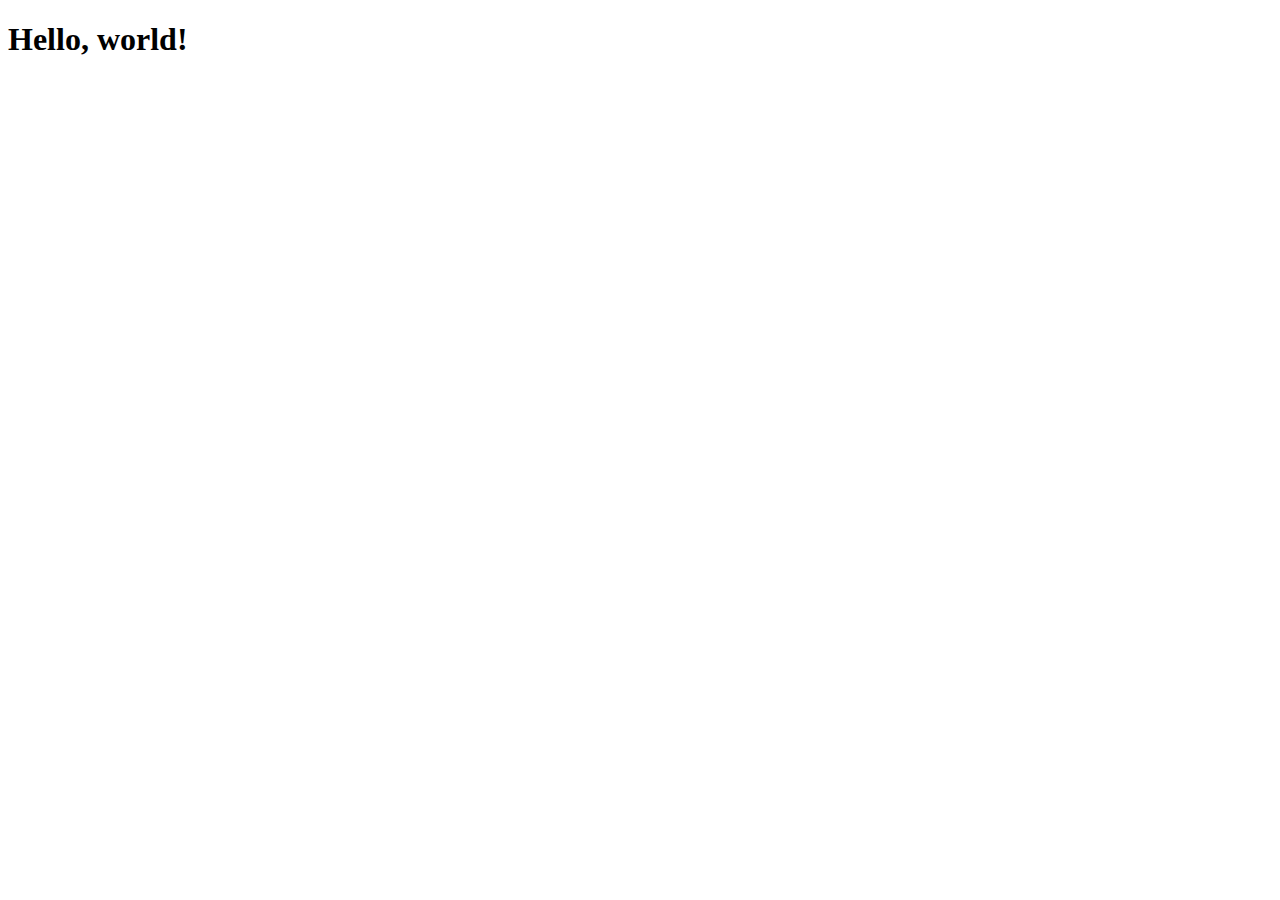
==== index.html @ 4290587d "Add hello world index" ====
<!DOCTYPE html>
<html>
<head>
    <meta charset="utf-8" />
    <meta http-equiv="X-UA-Compatible" content="IE=edge">
    <title>Page Title</title>
    <meta name="viewport" content="width=device-width, initial-scale=1">
</head>
<body>
    <h1>Hello, world!</h1>
</body>
</html>
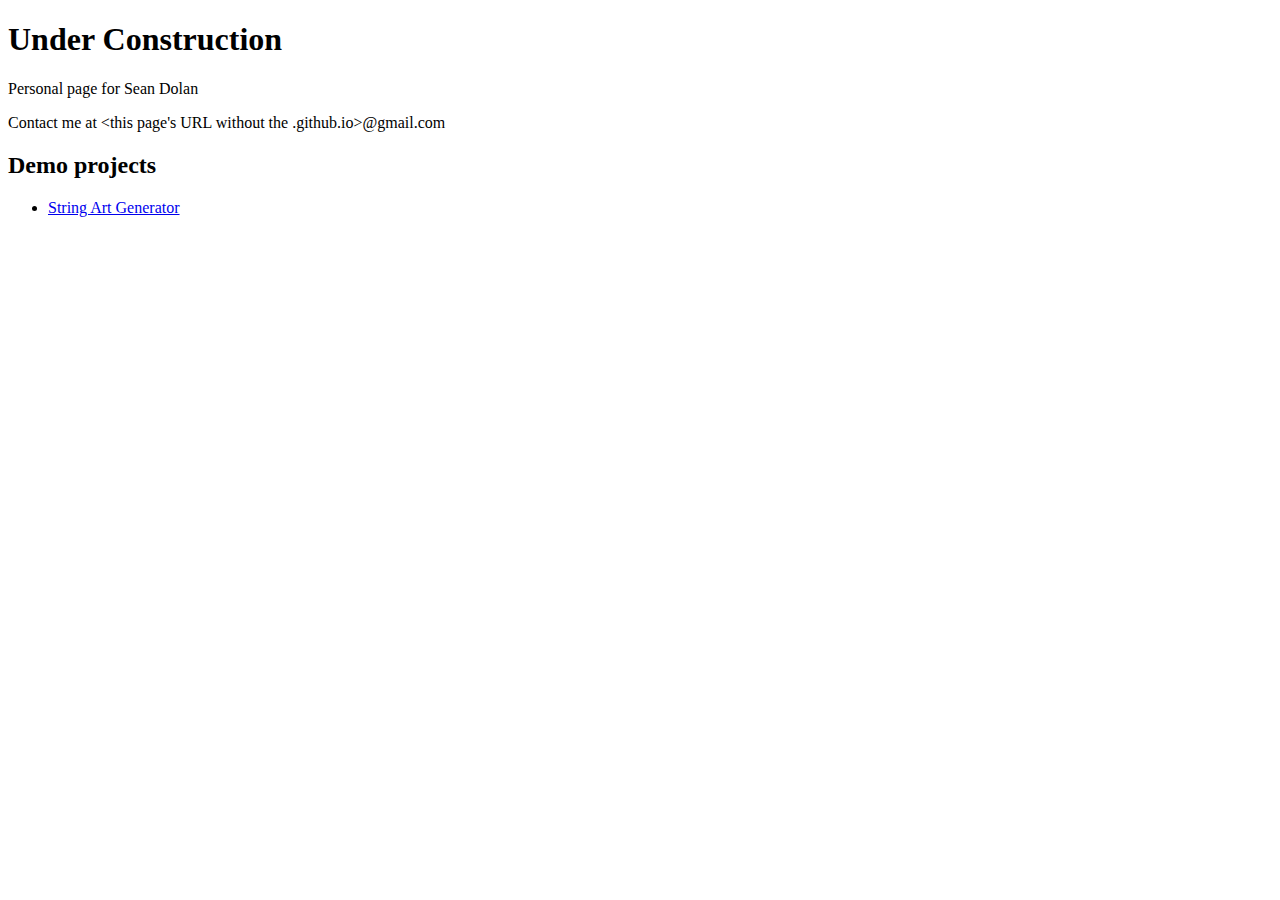
==== commit fdb98e6a: "Add page for StringArtGenerator and link" ====
--- a/index.html
+++ b/index.html
@@ -3,10 +3,16 @@
 <head>
     <meta charset="utf-8" />
     <meta http-equiv="X-UA-Compatible" content="IE=edge">
-    <title>Page Title</title>
+    <title>stdolan.github.io</title>
     <meta name="viewport" content="width=device-width, initial-scale=1">
 </head>
 <body>
-    <h1>Hello, world!</h1>
+    <h1>Under Construction</h1>
+    <p>Personal page for Sean Dolan</p>
+    <p>Contact me at &lt;this page's URL without the .github.io&gt;@gmail.com</p>
+    <h2>Demo projects</h2>
+    <ul>
+        <li><a href='/StringArtGenerator/'>String Art Generator</a></li>
+    </ul>
 </body>
 </html>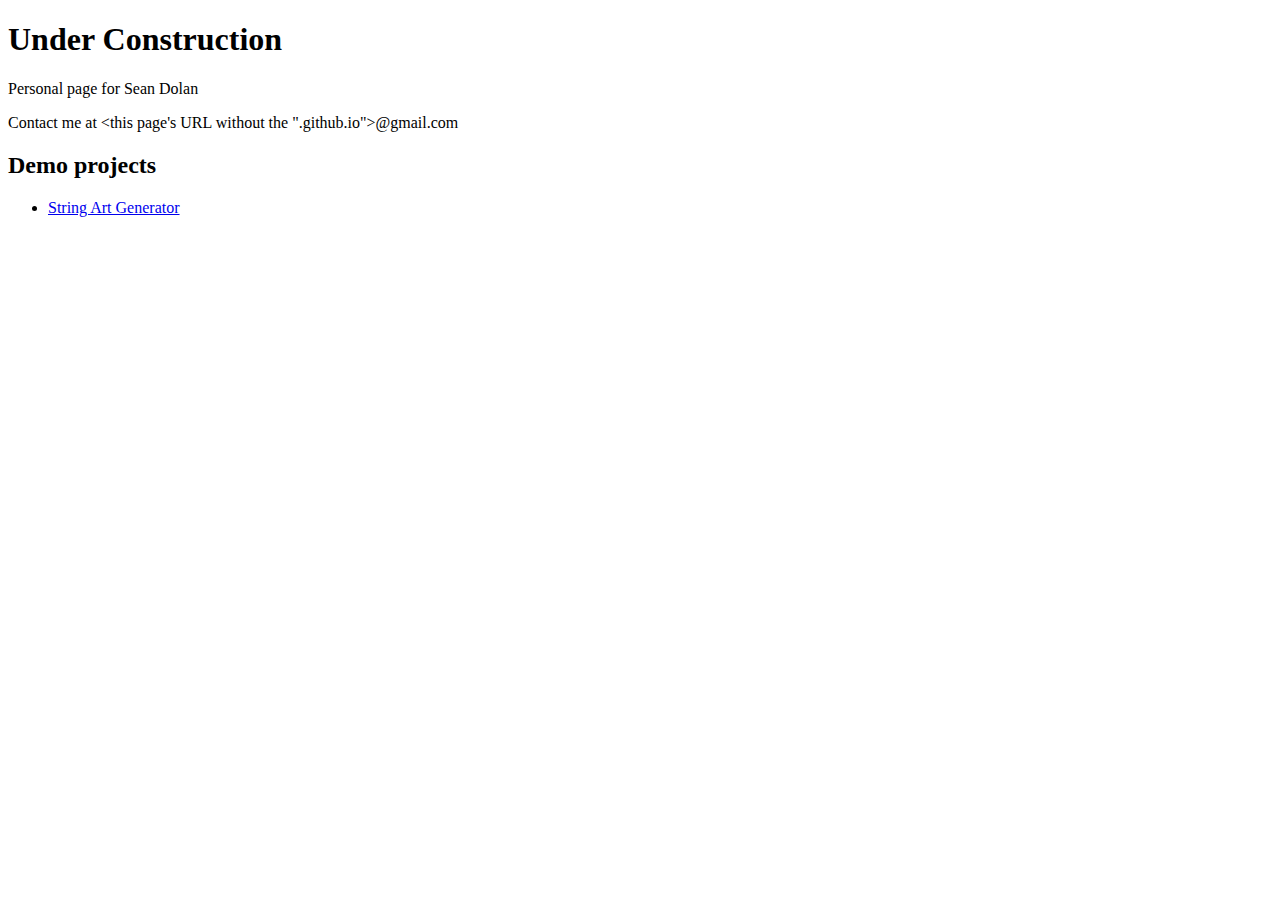
==== commit 0d512228: "Create initial, incredibly naive version of StringArtGenerator" ====
--- a/index.html
+++ b/index.html
@@ -9,10 +9,10 @@
 <body>
     <h1>Under Construction</h1>
     <p>Personal page for Sean Dolan</p>
-    <p>Contact me at &lt;this page's URL without the .github.io&gt;@gmail.com</p>
+    <p>Contact me at &lt;this page's URL without the ".github.io"&gt;@gmail.com</p>
     <h2>Demo projects</h2>
     <ul>
-        <li><a href='/StringArtGenerator/'>String Art Generator</a></li>
+        <li><a href="/StringArtGenerator/">String Art Generator</a></li>
     </ul>
 </body>
 </html>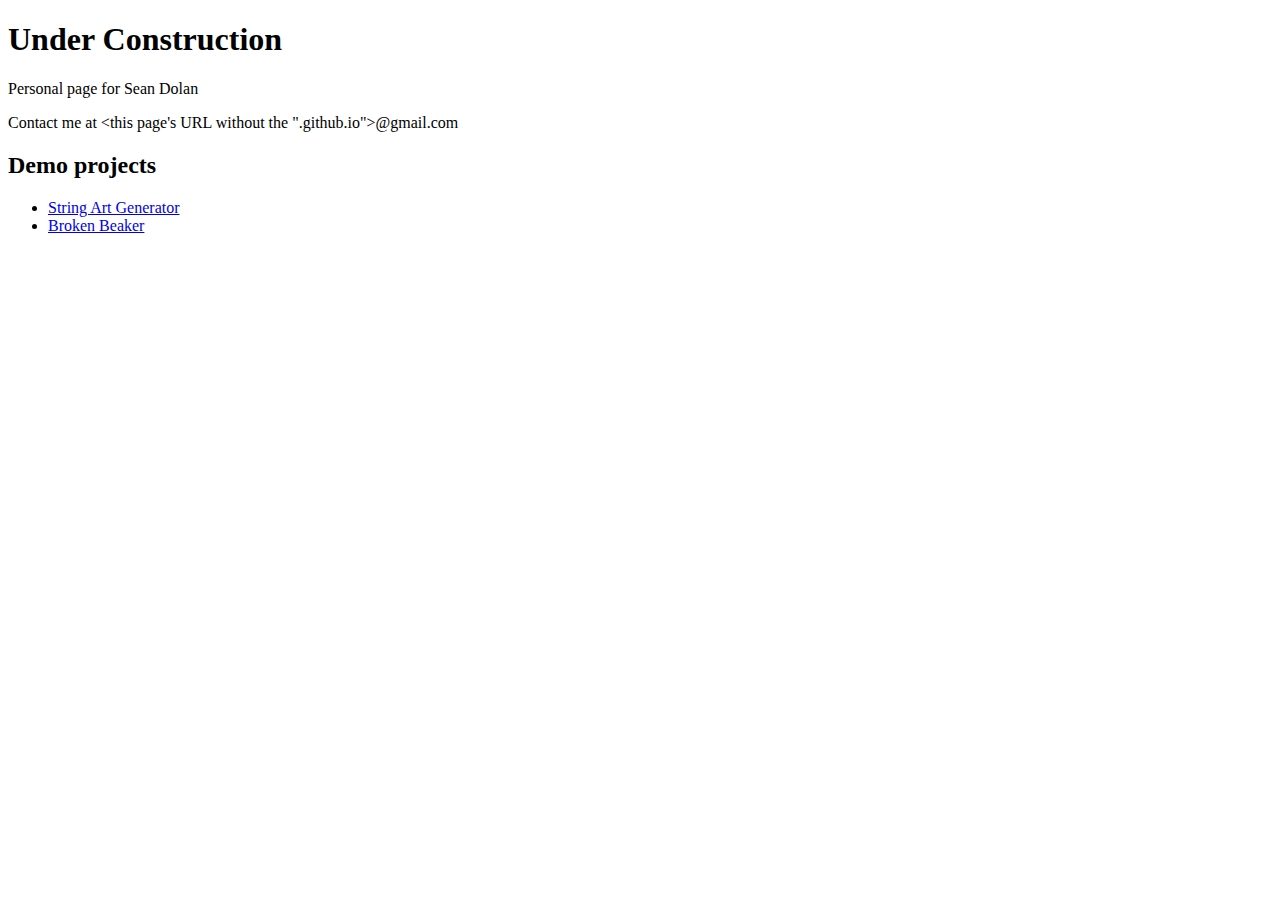
==== commit 17a0d732: "Add link to Broken Beaker" ====
--- a/index.html
+++ b/index.html
@@ -13,6 +13,7 @@
     <h2>Demo projects</h2>
     <ul>
         <li><a href="/StringArtGenerator/">String Art Generator</a></li>
+        <li><a href="http://www.brokenbeaker.org">Broken Beaker</a></li>
     </ul>
 </body>
-</html>+</html>
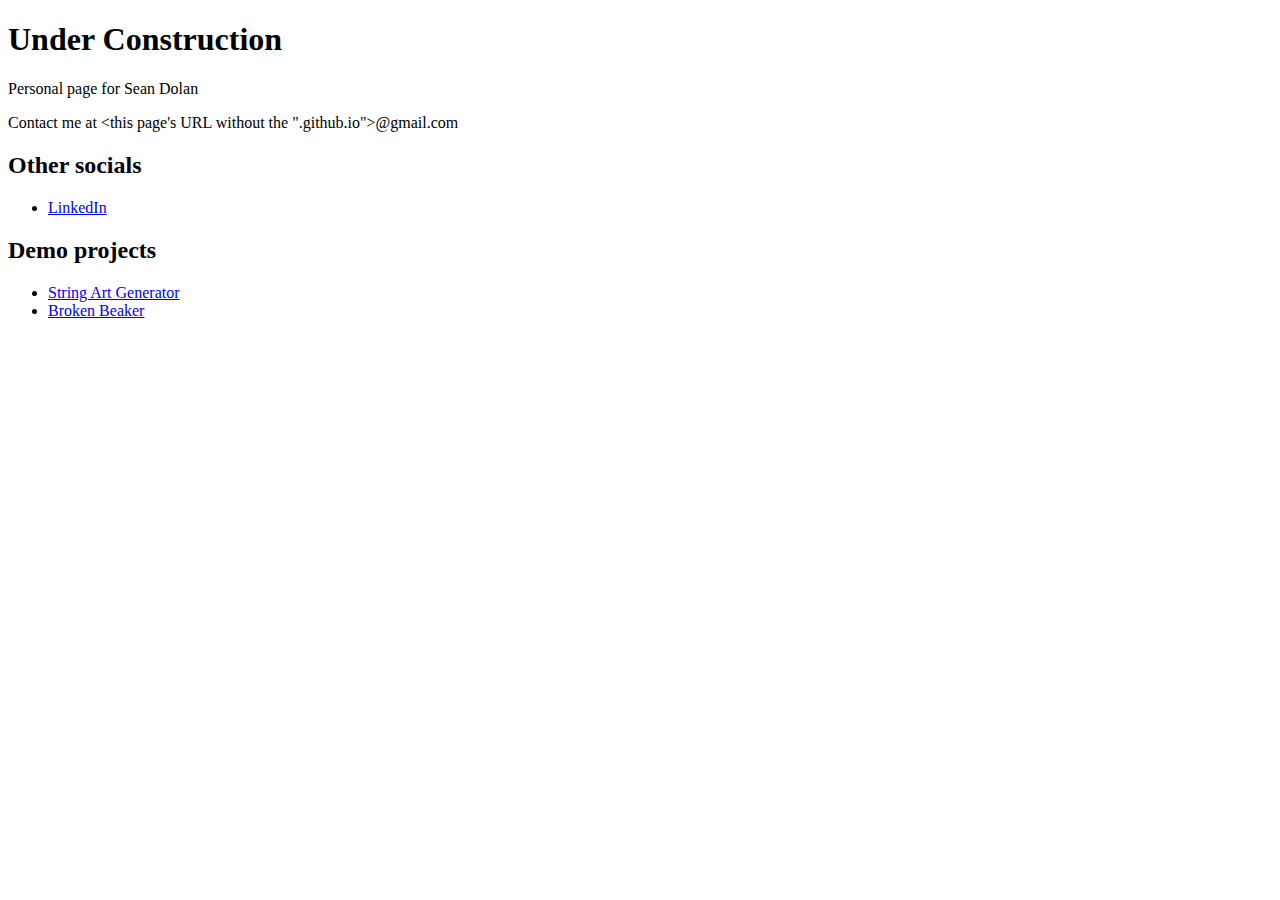
==== commit b49442a8: "Add LinkedIn" ====
--- a/index.html
+++ b/index.html
@@ -1,19 +1,23 @@
 <!DOCTYPE html>
 <html>
-<head>
+  <head>
     <meta charset="utf-8" />
-    <meta http-equiv="X-UA-Compatible" content="IE=edge">
+    <meta http-equiv="X-UA-Compatible" content="IE=edge" />
     <title>stdolan.github.io</title>
-    <meta name="viewport" content="width=device-width, initial-scale=1">
-</head>
-<body>
+    <meta name="viewport" content="width=device-width, initial-scale=1" />
+  </head>
+  <body>
     <h1>Under Construction</h1>
     <p>Personal page for Sean Dolan</p>
     <p>Contact me at &lt;this page's URL without the ".github.io"&gt;@gmail.com</p>
+    <h2>Other socials</h2>
+    <ul>
+      <li><a href="https://www.linkedin.com/in/sean-dolan-94488416/">LinkedIn</a></li>
+    </ul>
     <h2>Demo projects</h2>
     <ul>
-        <li><a href="/StringArtGenerator/">String Art Generator</a></li>
-        <li><a href="http://www.brokenbeaker.org">Broken Beaker</a></li>
+      <li><a href="/StringArtGenerator/">String Art Generator</a></li>
+      <li><a href="http://www.brokenbeaker.org">Broken Beaker</a></li>
     </ul>
-</body>
+  </body>
 </html>
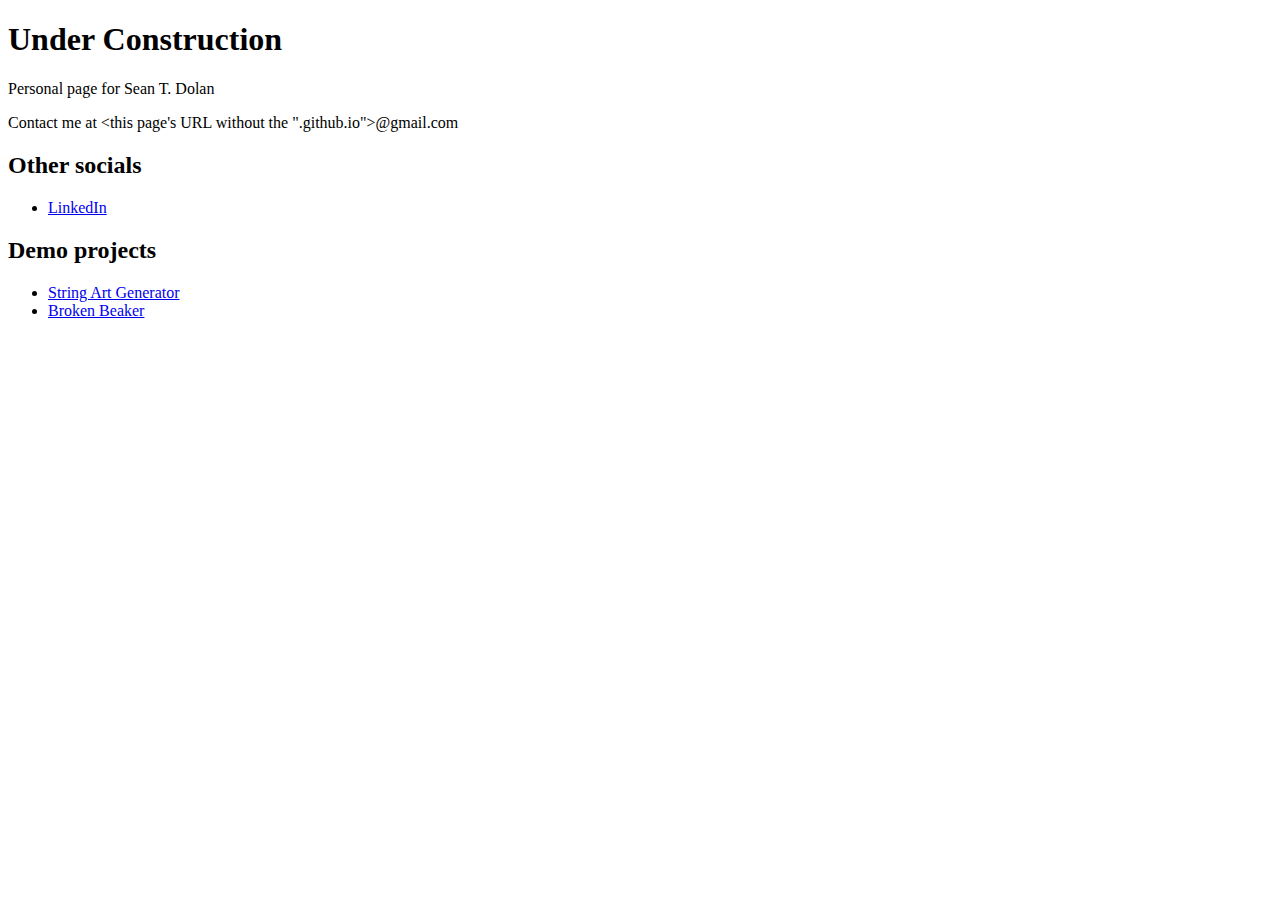
==== commit 9c512229: "Add middle name" ====
--- a/index.html
+++ b/index.html
@@ -8,7 +8,7 @@
   </head>
   <body>
     <h1>Under Construction</h1>
-    <p>Personal page for Sean Dolan</p>
+    <p>Personal page for Sean T. Dolan</p>
     <p>Contact me at &lt;this page's URL without the ".github.io"&gt;@gmail.com</p>
     <h2>Other socials</h2>
     <ul>
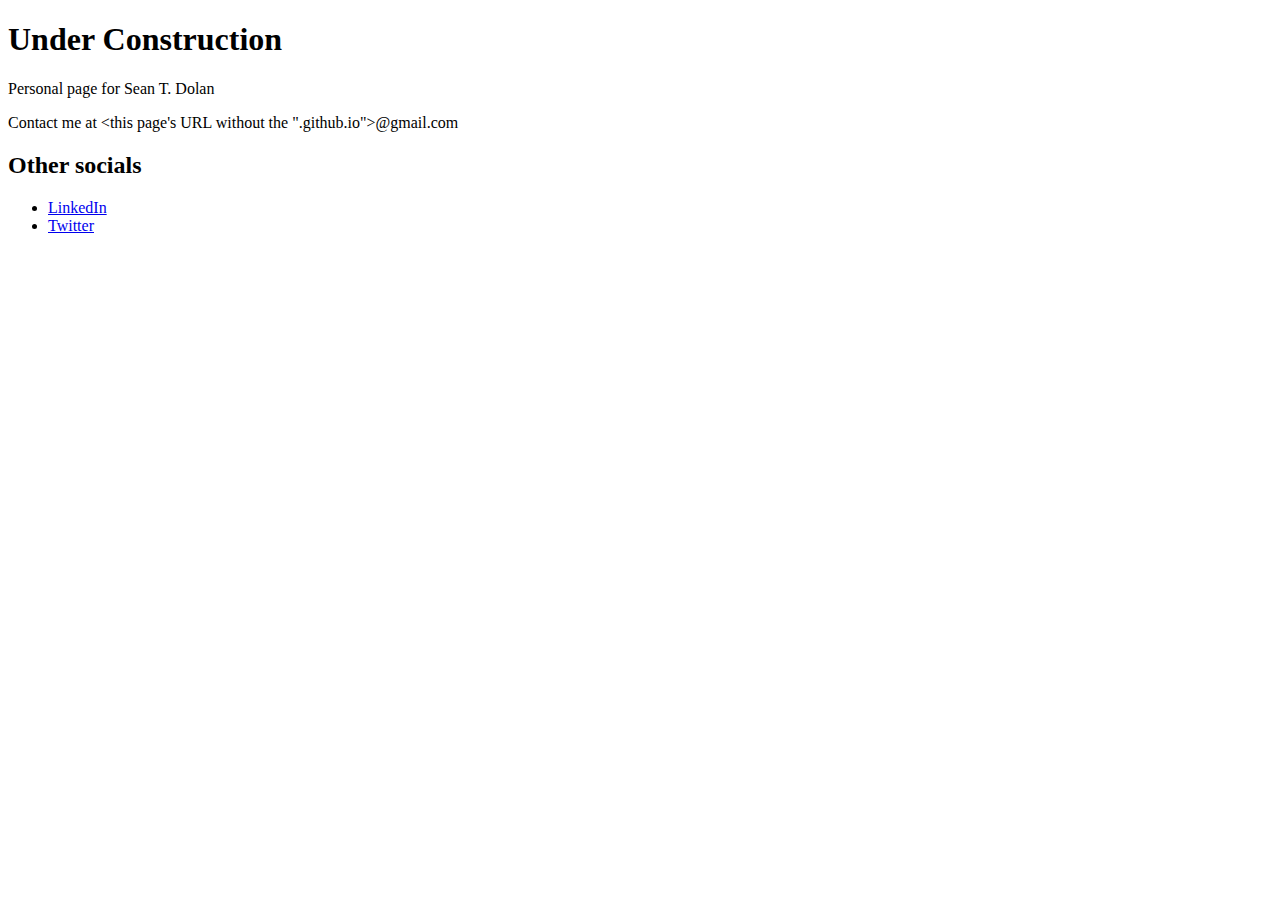
==== commit 7af6ce36: "Add Twitter, remove unfinished demos" ====
--- a/index.html
+++ b/index.html
@@ -13,11 +13,14 @@
     <h2>Other socials</h2>
     <ul>
       <li><a href="https://www.linkedin.com/in/sean-dolan-94488416/">LinkedIn</a></li>
+      <li><a href="https://twitter.com/s_t_dolan">Twitter</a></li>
     </ul>
+    <!--
     <h2>Demo projects</h2>
     <ul>
       <li><a href="/StringArtGenerator/">String Art Generator</a></li>
       <li><a href="http://www.brokenbeaker.org">Broken Beaker</a></li>
     </ul>
+    -->
   </body>
 </html>
